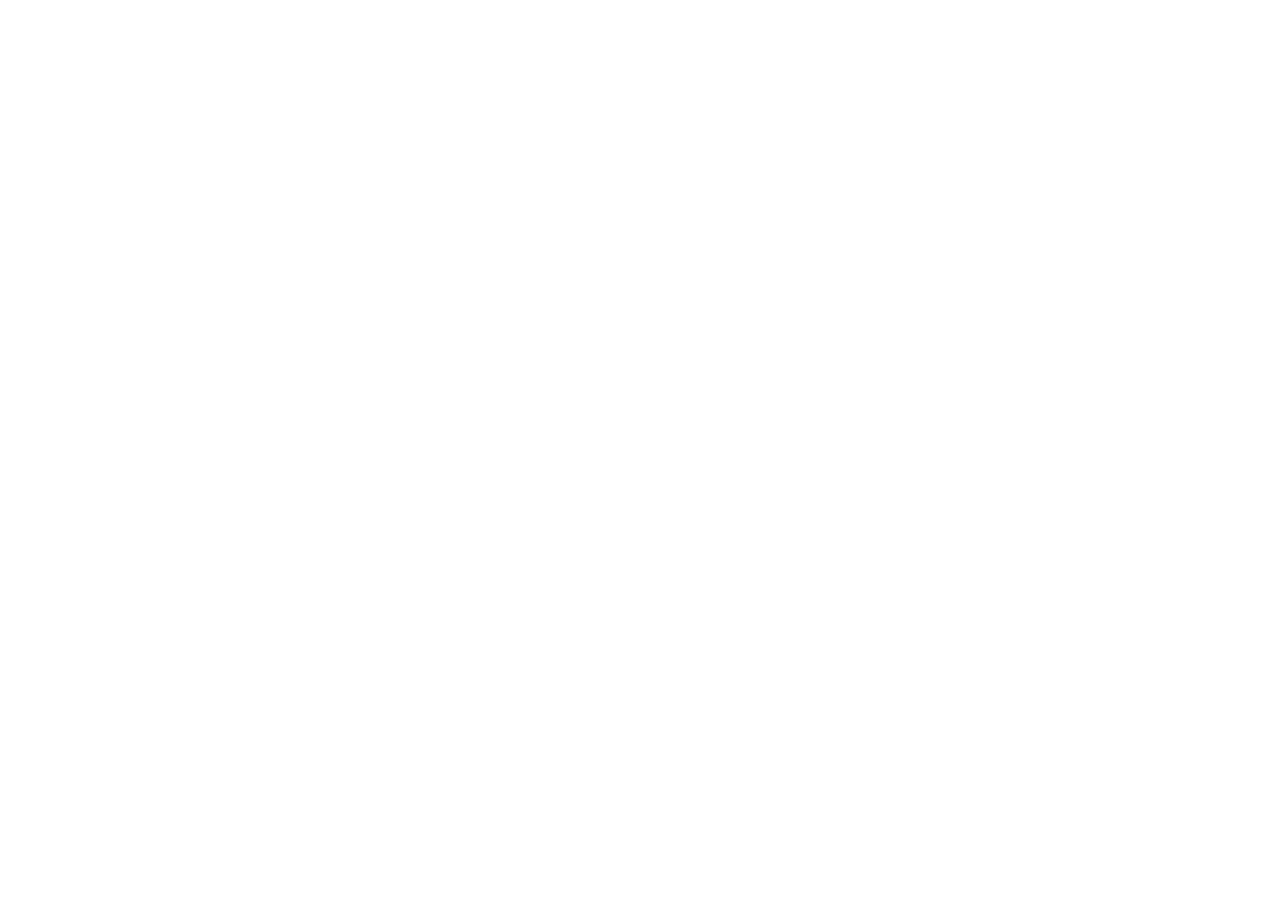
==== lunch.html @ 06cbb58b "First commit" ====
<!DOCTYPE html>
<html lang="en">
<head>
    <meta charset="UTF-8">
    <meta http-equiv="X-UA-Compatible" content="IE=edge">
    <meta name="viewport" content="width=device-width, initial-scale=1.0">
    <title>Document</title>
</head>
<body>
    
</body>
</html>
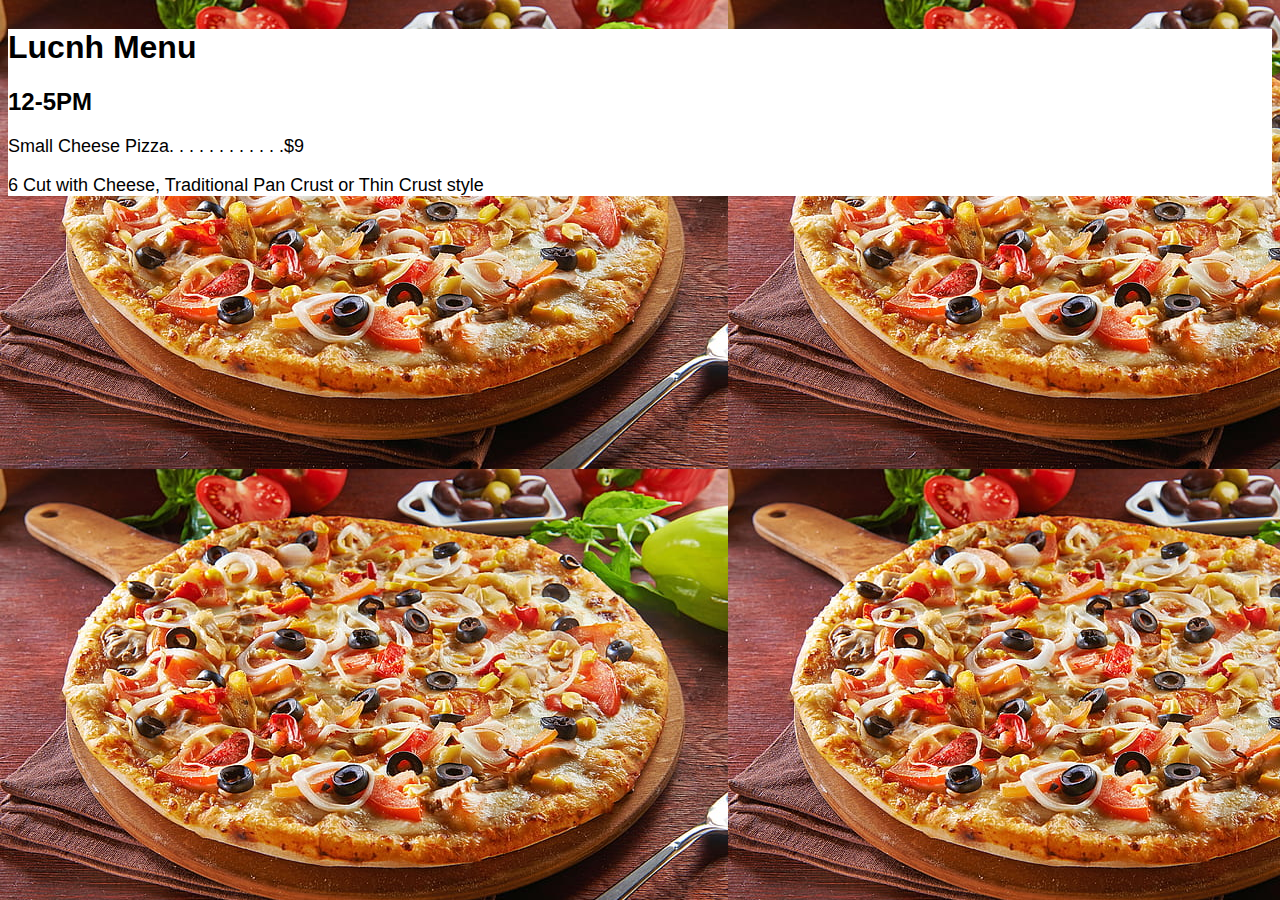
==== commit f40deb93: "Almost finished the home page, currently working on the lunch menu" ====
--- a/lunch.html
+++ b/lunch.html
@@ -4,9 +4,15 @@
     <meta charset="UTF-8">
     <meta http-equiv="X-UA-Compatible" content="IE=edge">
     <meta name="viewport" content="width=device-width, initial-scale=1.0">
-    <title>Document</title>
+    <title>Lunch</title>
+    <link rel="stylesheet" href="styles2.css">
 </head>
 <body>
-    
+    <div class="menu">
+        <h1>Lucnh Menu</h1>
+        <h2>12-5PM</h2>
+            <p>Small Cheese Pizza. . . . . . . . . . . .$9</p>
+            <p>6 Cut with Cheese, Traditional Pan Crust or Thin Crust style</p>
+    </div>
 </body>
 </html>--- a/styles2.css
+++ b/styles2.css
@@ -0,0 +1,20 @@
+html {
+    padding: 0;
+    margin: 0;
+    display: grid;
+}
+html{
+    font-family: 'Gill Sans', 'Gill Sans MT', Calibri, 'Trebuchet MS', sans-serif
+    ;
+}
+
+body{
+    background-image: url("/backround.jpg");
+}
+.menu{
+    background-color: white;
+}
+
+p{
+    font-size: large;
+}